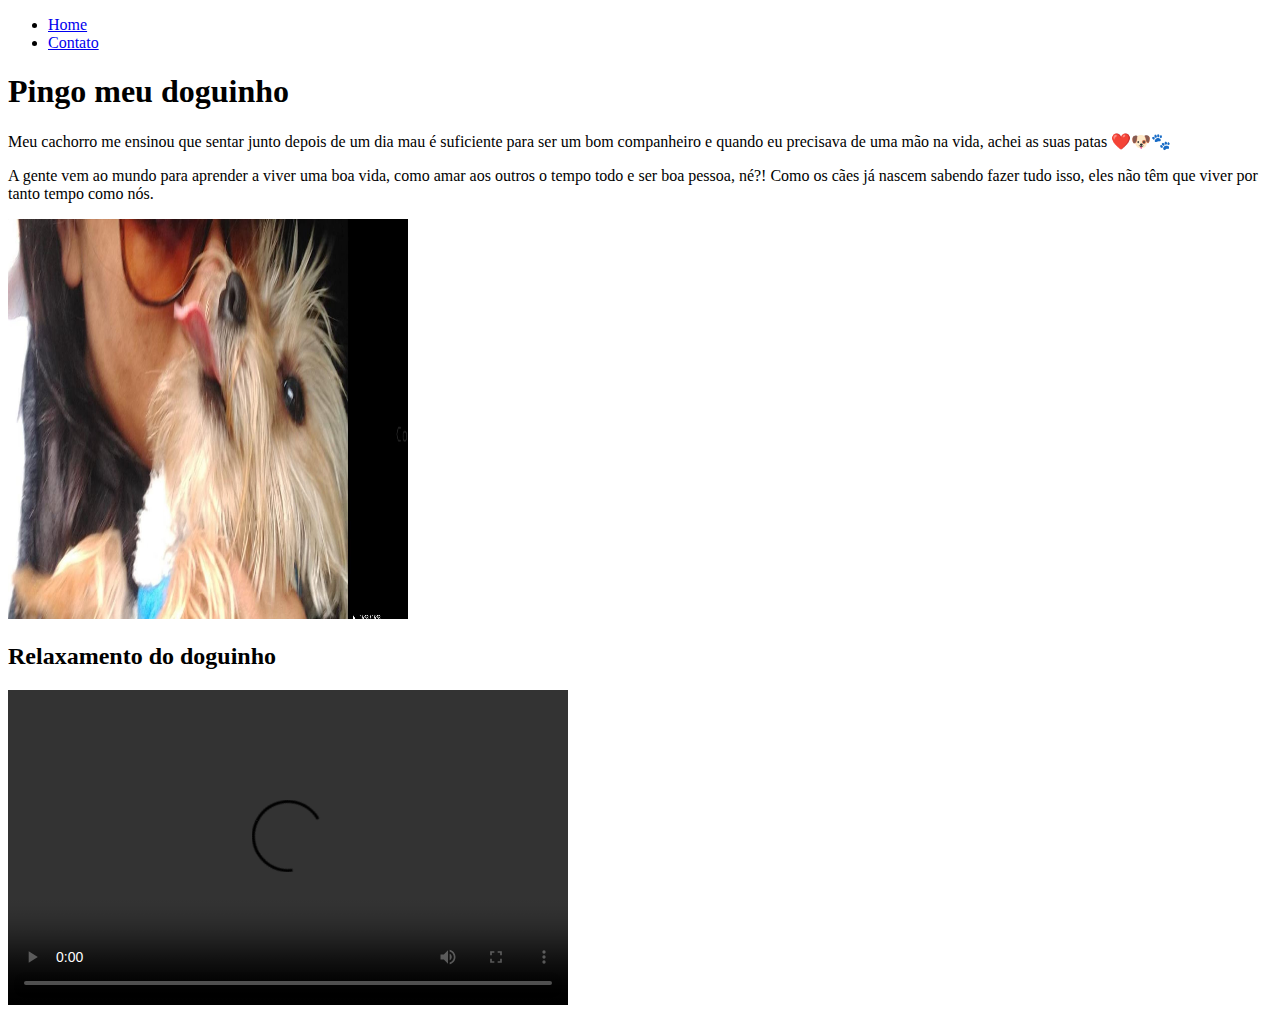
==== Html Cachorro/index.html @ d0b3b876 "HTML PINGO" ====
<!DOCTYPE html>
<html lang="pt-br">
<head>
    <meta charset="UTF-8">
    <meta name="viewport" content="width=device-width, initial-scale=1.0">
    <title>Filho</title>
</head>
<body>
    <ul>
        <li> 
            <a href= "index.html"> Home </a>
        </li>
        <li> 
            <a href= "contato.html"> Contato </a>
        </li>
    </ul>
    <h1>Pingo meu doguinho</h1>

    <p>
        Meu cachorro me ensinou que sentar junto depois de um dia mau é suficiente para ser um bom 
        companheiro e quando eu precisava de uma mão na vida, achei as suas patas ❤️🐶🐾

    </p>
    <p>
        A gente vem ao mundo para aprender a viver uma boa vida, como amar aos outros o tempo todo e 
        ser boa pessoa, né?! Como os cães já nascem sabendo fazer tudo isso, eles não têm que viver por 
        tanto tempo como nós.
    </p>

    <img width="400" height="400" src="assets/imagens/Dayepingo.jpeg" alt="Meu cachorro " >

    <h2> Relaxamento do doguinho </h2>

    <video width="560" height="315" controls="controls" autoplay="autoplay">
        <source src="assets/videos/Pingo.mp4" type="video/mp4">
        <object data="11/01/2020" width="560" height="315">
        <embed width="560" height="315" src="assets/videos/Pingo.mp4">
        </object>
        </video>
        
</body>
</html>
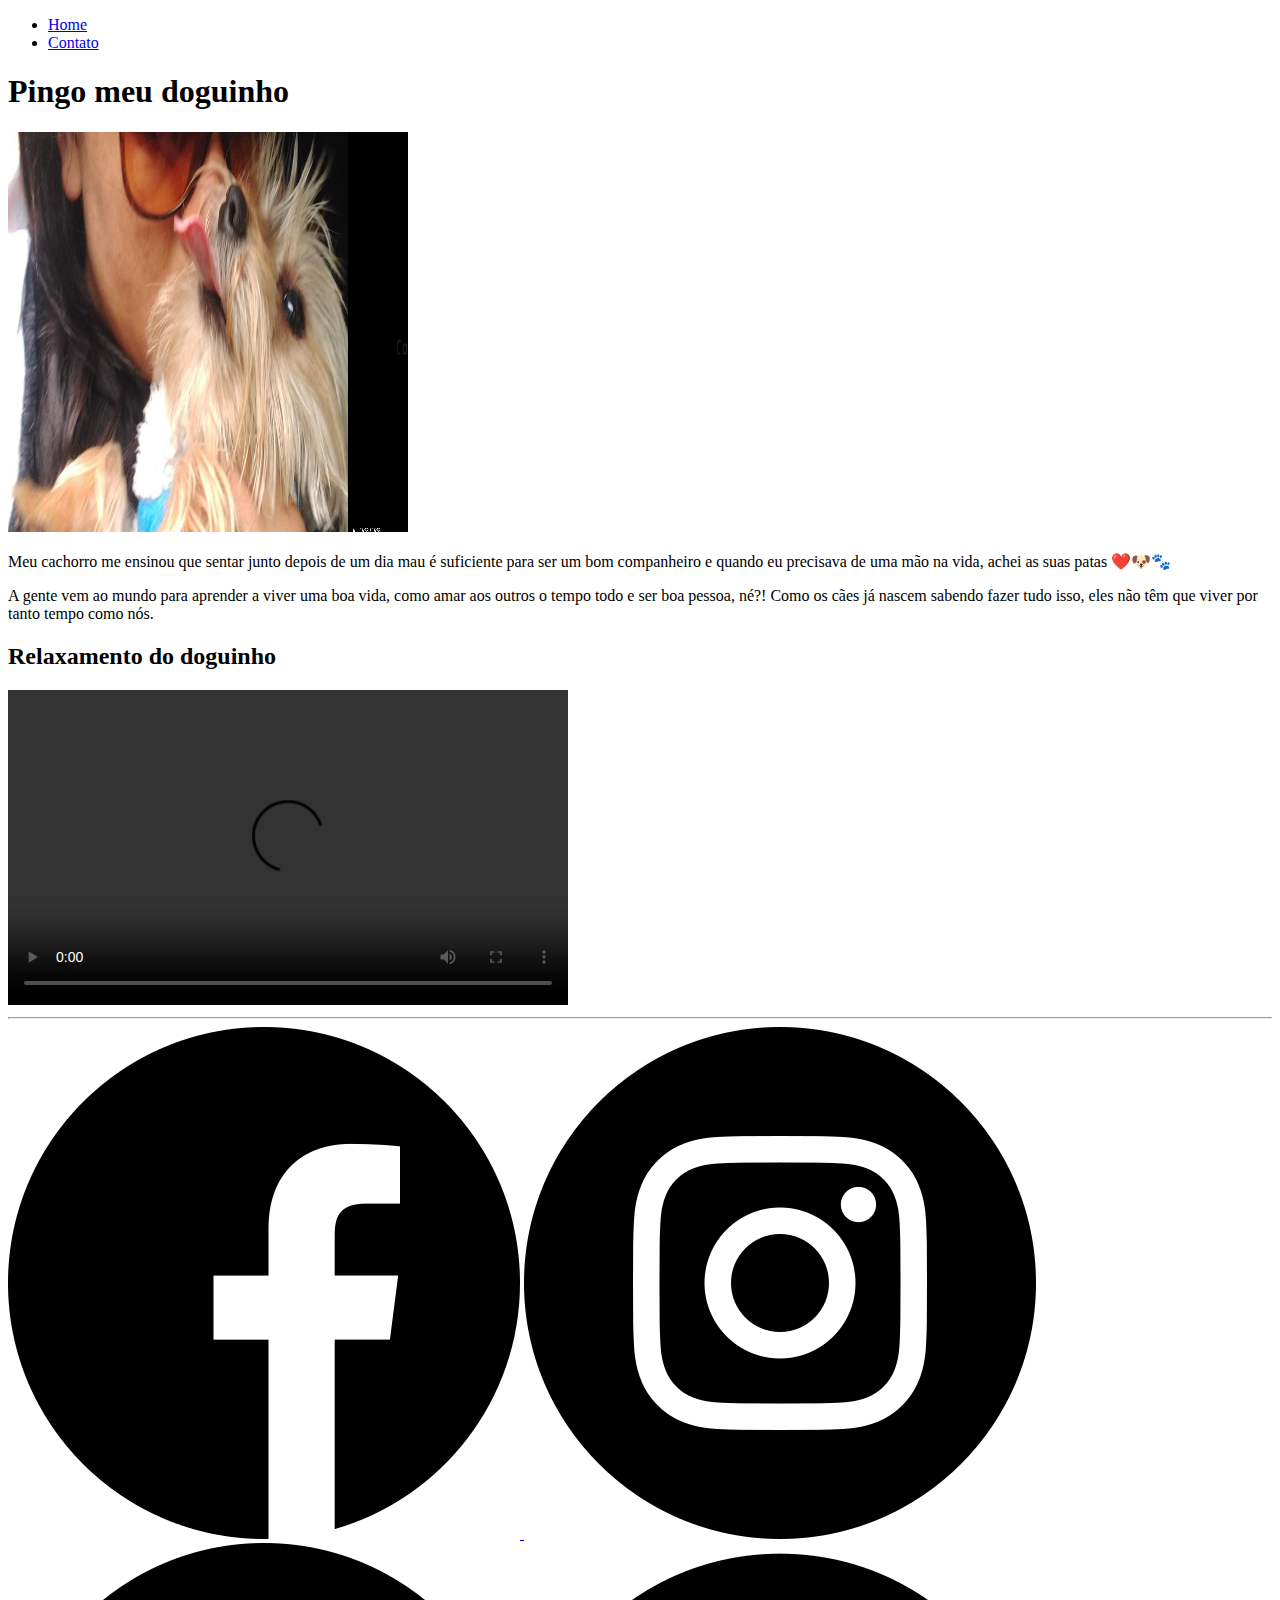
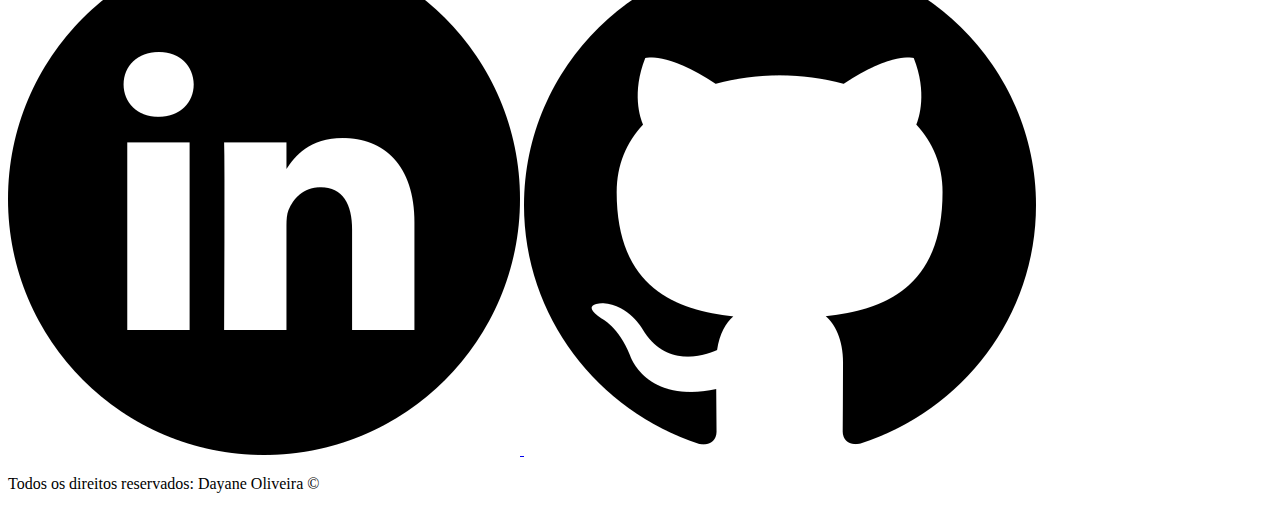
==== commit 1aec6f14: "CSS" ====
--- a/Html Cachorro/index.html
+++ b/Html Cachorro/index.html
@@ -4,9 +4,11 @@
     <meta charset="UTF-8">
     <meta name="viewport" content="width=device-width, initial-scale=1.0">
     <title>Filho</title>
+
+    <link rel="stylesheet" href="assets/css./style.css">
 </head>
 <body>
-    <ul>
+    <ul id="menu">
         <li> 
             <a href= "index.html"> Home </a>
         </li>
@@ -14,29 +16,58 @@
             <a href= "contato.html"> Contato </a>
         </li>
     </ul>
-    <h1>Pingo meu doguinho</h1>
+    <h1 class="center">Pingo meu doguinho</h1>
+    <div class="container">
+        <div>
+            <img class="br-50" width="400" height="400" src="assets/imagens/Dayepingo.jpeg" alt="Meu cachorro " >
+       </div>
+        <div class="p-30">
+        <p class="justify">
+            Meu cachorro me ensinou que sentar junto depois de um dia mau é suficiente para ser um bom 
+            companheiro e quando eu precisava de uma mão na vida, achei as suas patas ❤️🐶🐾
+    
+        </p>
+        <p class="justify">
+            A gente vem ao mundo para aprender a viver uma boa vida, como amar aos outros o tempo todo e 
+            ser boa pessoa, né?! Como os cães já nascem sabendo fazer tudo isso, eles não têm que viver por 
+            tanto tempo como nós.
+        </p>
+        </div>
+        
 
-    <p>
-        Meu cachorro me ensinou que sentar junto depois de um dia mau é suficiente para ser um bom 
-        companheiro e quando eu precisava de uma mão na vida, achei as suas patas ❤️🐶🐾
+    </div>
+    
+    
 
-    </p>
-    <p>
-        A gente vem ao mundo para aprender a viver uma boa vida, como amar aos outros o tempo todo e 
-        ser boa pessoa, né?! Como os cães já nascem sabendo fazer tudo isso, eles não têm que viver por 
-        tanto tempo como nós.
-    </p>
-
-    <img width="400" height="400" src="assets/imagens/Dayepingo.jpeg" alt="Meu cachorro " >
-
-    <h2> Relaxamento do doguinho </h2>
-
-    <video width="560" height="315" controls="controls" autoplay="autoplay">
-        <source src="assets/videos/Pingo.mp4" type="video/mp4">
-        <object data="11/01/2020" width="560" height="315">
-        <embed width="560" height="315" src="assets/videos/Pingo.mp4">
-        </object>
-        </video>
+    <h2 class="center"> Relaxamento do doguinho </h2>
+    <div class="container mb-50">
+        <video width="560" height="315" controls="controls" autoplay="autoplay">
+            <source src="assets/videos/Pingo.mp4" type="video/mp4">
+            <object data="11/01/2020" width="560" height="315">
+            <embed width="560" height="315" src="assets/videos/Pingo.mp4">
+            </object>
+            </video>
+    </div>
+        <hr>
+        <footer class="center">
+            <div class="container">
+                <a href="https://www.facebook.com/dayane.cristinadeoliveira" target="_blank">
+                    <img class="tm-social p-30"src="assets/imagens/facebook.png" alt="Logo do Facebook">
+                </a>
+                <a href="https://www.instagram.com/dayepifanio/?hl=pt-br" target="_blank">
+                    <img class="tm-social p-30"src="assets/imagens/instagram.png" alt="Logo do Instagram">
+                </a>
+                <a href="https://www.linkedin.com/in/dayane-oliveira-b240961a4/" target="_blank">
+                    <img class="tm-social p-30"src="assets/imagens/linkedin.png" alt="Logo do Linkedin">
+                </a>
+                <a href="https://github.com/Dayaneoliveira" target="_blank">
+                    <img class="tm-social p-30"src="assets/imagens/github.png" alt="Logo do Github">
+                </a> 
+                
+            </div>
+          <p>Todos os direitos reservados: Dayane Oliveira &copy;</p>  
+        </footer>
+    
         
 </body>
 </html>